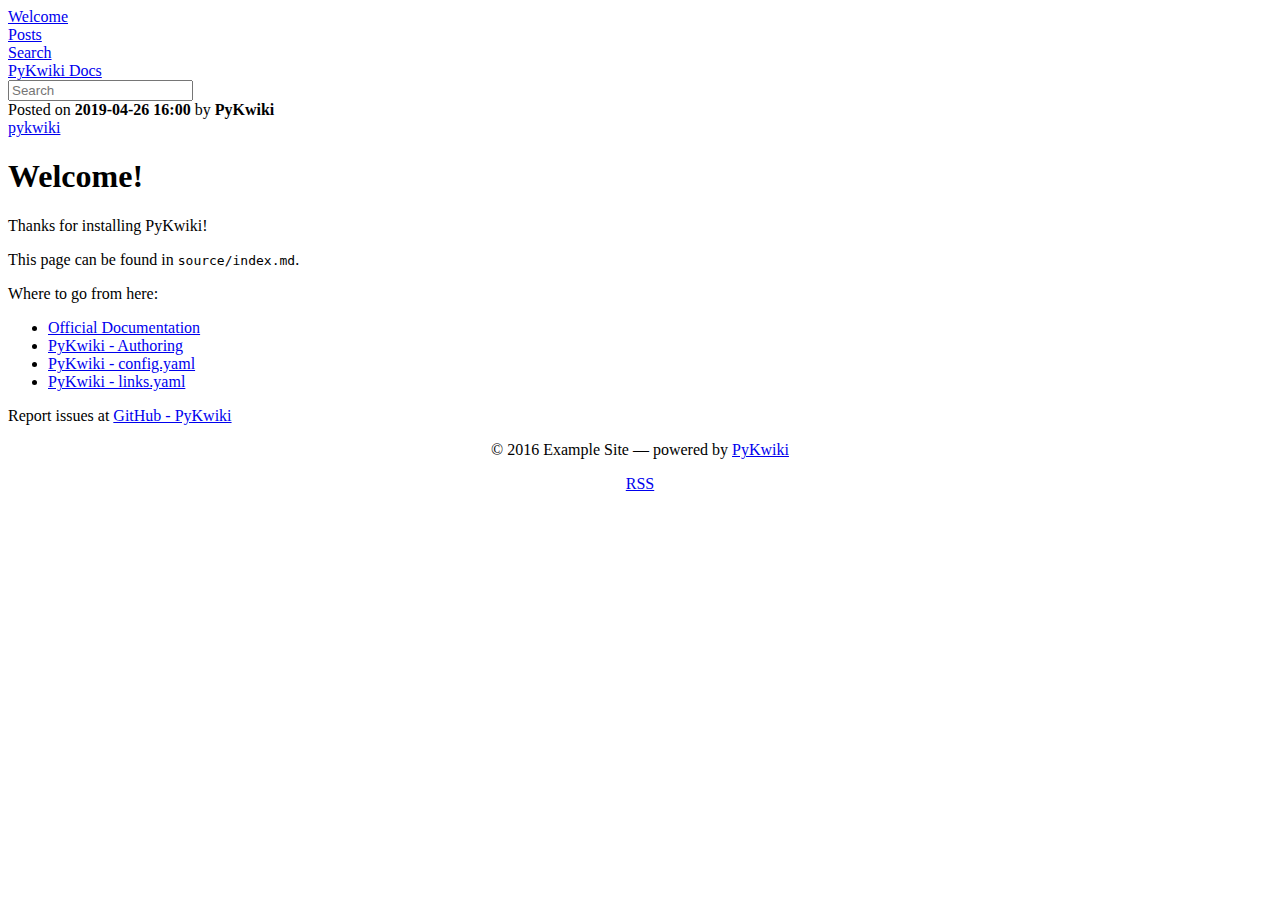
==== docroot/index.html @ 39ef4c98 "Init Commit" ====
<!DOCTYPE html>
<html>
<head>
    <meta charset="utf-8">
    <meta name="viewport" content="width=device-width, initial-scale=1.0">
    
<meta name="description" content="The default PyKwiki startup page.">
<meta name="keywords" content="pykwiki">

    <title>Welcome | Example Site</title>
    <script src="https://ajax.googleapis.com/ajax/libs/jquery/2.1.3/jquery.min.js"></script> 
    <script src="/static/mustachejs/mustache.js"></script>
    <link rel="stylesheet" href="/static/style/style.css">
    <link rel="icon" type="image/png" sizes="32x32" href="/static/style/favicon-32x32.png">
    <link rel="icon" type="image/png" sizes="96x96" href="/static/style/favicon-96x96.png">
    <link rel="icon" type="image/png" sizes="16x16" href="/static/style/favicon-16x16.png"> 
    <style type="text/css">
    @import url("/static/fonts/fontawesome.css");
    /* fontawesome */
    [class*="fontawesome-"]:before {
      font-family: 'FontAwesome', sans-serif;
    }
    </style> 
    <script>
    // Globals
    var has_gaq = false;
    </script>
    <!-- no style head.html found -->
</head>
<body>

<div id="content" class="container">
<div class="top-menu">
<div class="container">
  <div class="top-menu-mob">
    <a class="top-menu-link" href="#" onclick="toggleMobMenu();"><span class="fontawesome-reorder"></span></a>
  </div>
  <div class="top-menu-full mob-hidden">
    
    <div class="top-menu-item">
      
        <a href="/index.html" class="top-menu-link">Welcome</a>
      
    </div>
  
    <div class="top-menu-item">
      
        <a href="/posts.html" class="top-menu-link">Posts</a>
      
    </div>
  
    <div class="top-menu-item">
      
        <a href="/search.html" class="top-menu-link">Search</a>
      
    </div>
  
    <div class="top-menu-item">
      
        <a href="http://pykwiki.nullism.com" class="top-menu-link">PyKwiki Docs</a>
      
    </div>
  
    <div class="top-menu-item-right">
      <form method="get" action="/search.html">
        <input type="text" name="q" class="input-text top-menu-search-field" placeholder="Search">
      </form>
    </div>
  </div>
</div>
    <div class="clear"></div>
</div><!-- end top-menu -->

<script>
function menuClick(i) 
{
    if($("#submenu_"+i).is(":visible"))
    {
        $("#submenu_"+i).hide();
        $("#menuparent_"+i).removeClass('active');
    }
    else 
    {
        hideAllSubmenus();
        $("#submenu_"+i).show();
        $("#menuparent_"+i).addClass('active');
    }
    return false;
}

function hideAllSubmenus() {
    $('.submenu').hide();
    $('.top-menu-parent').removeClass('active');
}

var showMobMenu = false;
function toggleMobMenu() {
    if(showMobMenu) {
        $(".top-menu-full").addClass('mob-hidden');
    } else { 
        $(".top-menu-full").removeClass('mob-hidden');
    }
    showMobMenu = !showMobMenu;
    return false;
}
</script>

<script>
$(document).ready(function() { 
    $('.submenu').hide();
});

$(document).click(function(e) {
    var tgt = $(e.target);
    if(!tgt.is('.top-menu-parent') && !tgt.is('.fontawesome-caret-down')) {
        hideAllSubmenus();
    }
});
</script>


<script>
var tocOpen = true;
function toggleToc() { 
    if(tocOpen) { 
        hideToc();
    } else { 
        showToc();
    }
    return false;
}
function showToc() { 
    $(".toc").show();
    $(".toc-control").removeClass("toc-control-closed");
    $(".toc-control").addClass("toc-control-open");
    tocOpen = true;
}
function hideToc() { 
    $(".toc").hide();
    $(".toc-control").removeClass("toc-control-open");
    $(".toc-control").addClass("toc-control-closed");
    tocOpen = false;
}
</script>

<div class="post-wrap">

<!-- no style post.html found -->




<div class="post-content">
<div class="post">


<div class="post-author-block">
  Posted on <strong>2019-04-26 16:00</strong> by <strong>PyKwiki</strong>
</div>


<div class="post-tags">
  
    <a class="tag"
        href="/search.html?t=pykwiki">pykwiki <span class="fontawesome-tag"></span></a>
  
  <div class="clear"></div>
</div>

<h1 id="welcome">Welcome!</h1>
<p>Thanks for installing PyKwiki!</p>
<p>This page can be found in <code>source/index.md</code>.</p>
<p>Where to go from here:</p>
<ul>
<li><a href="http://pykwiki.nullism.com/">Official Documentation</a></li>
<li><a href="http://pykwiki.nullism.com/authoring.html">PyKwiki - Authoring</a></li>
<li><a href="http://pykwiki.nullism.com/config.yaml.html">PyKwiki - config.yaml</a></li>
<li><a href="http://pykwiki.nullism.com/links.yaml.html">PyKwiki - links.yaml</a></li>
</ul>
<p>Report issues at <a href="https://github.com/nullism/pykwiki">GitHub - PyKwiki</a></p>


</div><!-- end post -->
</div><!-- end post-content -->

</div><!-- end post-wrap -->

</div><!-- End #content -->
<div class="clear"></div>
<div id="footer">
    <!-- no style footer.html found -->
    <div class="container" style="text-align: center;">
        <div>
        <p class="text-muted credit">&copy; 2016 Example Site
        &mdash; powered by <a href="http://pykwiki.nullism.com">PyKwiki</a>
        </p>
        </div>

        

        

        


        <div class="social-div">
            <a href="/rss.xml"
                class="icon-link"><b class="big-icon fontawesome-rss"></b>RSS</a>
        </div>

        <div class="clear"></div>
    </div>
</div>
</body>
</html>
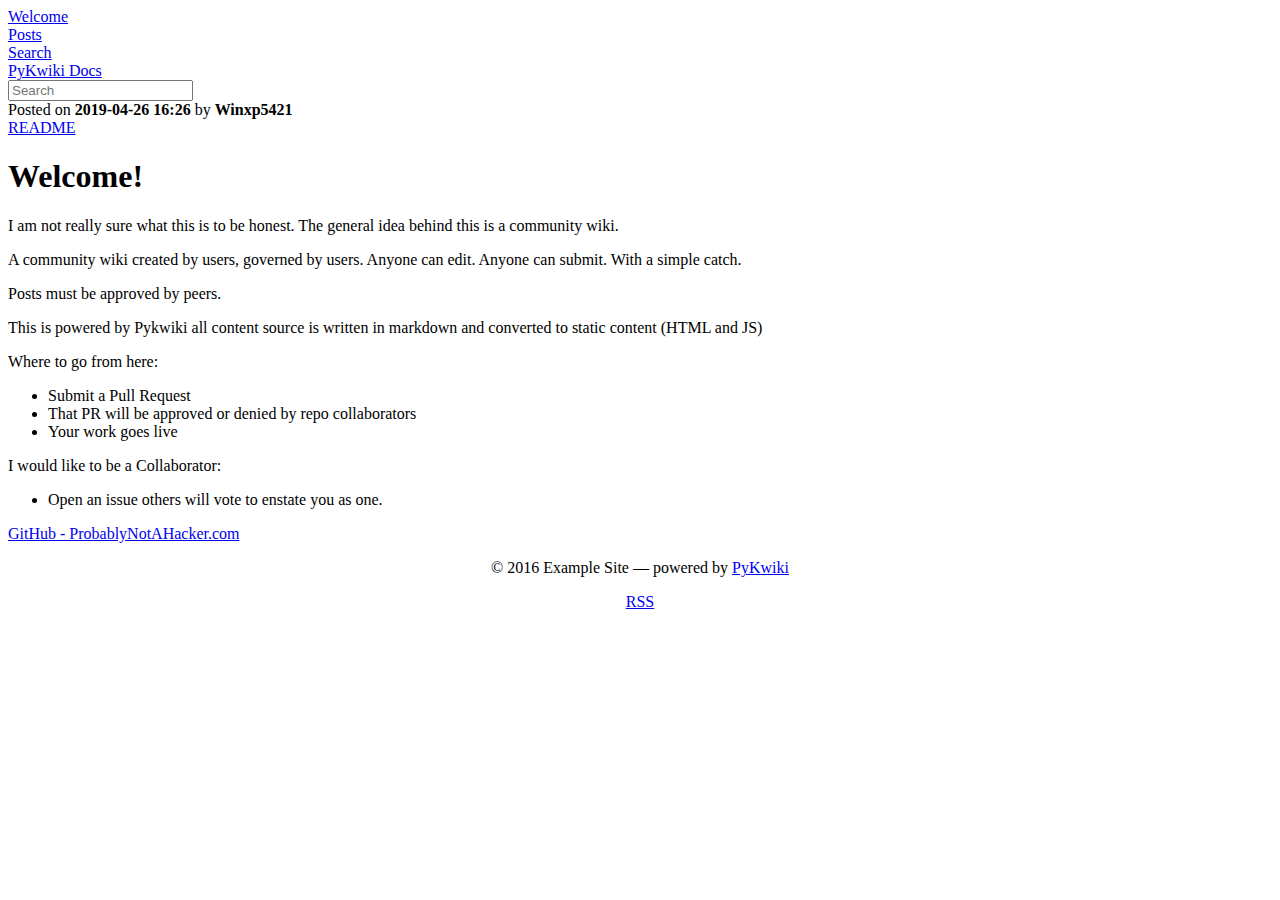
==== commit 1b601f30: "Initial Settings commit" ====
--- a/docroot/index.html
+++ b/docroot/index.html
@@ -4,8 +4,8 @@
     <meta charset="utf-8">
     <meta name="viewport" content="width=device-width, initial-scale=1.0">
     
-<meta name="description" content="The default PyKwiki startup page.">
-<meta name="keywords" content="pykwiki">
+<meta name="description" content="I dont know what this is or what it will be but its a thing that is on the internet.">
+<meta name="keywords" content="README">
 
     <title>Welcome | Example Site</title>
     <script src="https://ajax.googleapis.com/ajax/libs/jquery/2.1.3/jquery.min.js"></script> 
@@ -155,29 +155,34 @@
 
 
 <div class="post-author-block">
-  Posted on <strong>2019-04-26 16:00</strong> by <strong>PyKwiki</strong>
+  Posted on <strong>2019-04-26 16:26</strong> by <strong>Winxp5421</strong>
 </div>
 
 
 <div class="post-tags">
   
     <a class="tag"
-        href="/search.html?t=pykwiki">pykwiki <span class="fontawesome-tag"></span></a>
+        href="/search.html?t=README">README <span class="fontawesome-tag"></span></a>
   
   <div class="clear"></div>
 </div>
 
 <h1 id="welcome">Welcome!</h1>
-<p>Thanks for installing PyKwiki!</p>
-<p>This page can be found in <code>source/index.md</code>.</p>
+<p>I am not really sure what this is to be honest. The general idea behind this is a community wiki.</p>
+<p>A community wiki created by users, governed by users. Anyone can edit. Anyone can submit. With a simple catch.</p>
+<p>Posts must be approved by peers.</p>
+<p>This is powered by Pykwiki all content source is written in markdown and converted to static content (HTML and JS)</p>
 <p>Where to go from here:</p>
 <ul>
-<li><a href="http://pykwiki.nullism.com/">Official Documentation</a></li>
-<li><a href="http://pykwiki.nullism.com/authoring.html">PyKwiki - Authoring</a></li>
-<li><a href="http://pykwiki.nullism.com/config.yaml.html">PyKwiki - config.yaml</a></li>
-<li><a href="http://pykwiki.nullism.com/links.yaml.html">PyKwiki - links.yaml</a></li>
+<li>Submit a Pull Request</li>
+<li>That PR will be approved or denied by repo collaborators</li>
+<li>Your work goes live</li>
 </ul>
-<p>Report issues at <a href="https://github.com/nullism/pykwiki">GitHub - PyKwiki</a></p>
+<p>I would like to be a Collaborator:</p>
+<ul>
+<li>Open an issue others will vote to enstate you as one.</li>
+</ul>
+<p><a href="https://github.com/winxp5421/probablynotahacker.com">GitHub - ProbablyNotAHacker.com</a></p>
 
 
 </div><!-- end post -->
